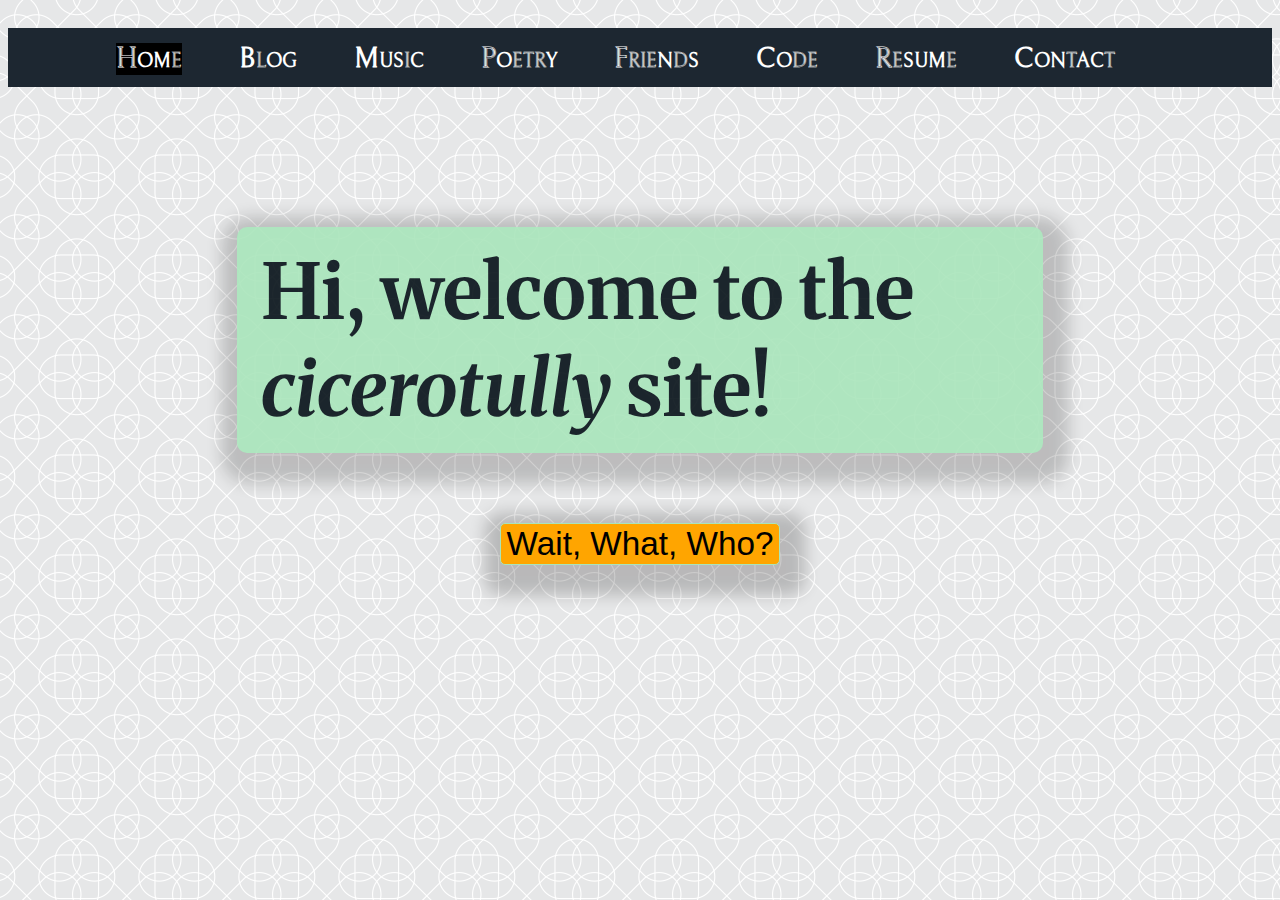
==== index.html @ 961e12fd "change of nav bar and background" ====
<!DOCTYPE HTML>
<html>
<head>
  <title>Home | Tullysite</title>
  <link rel="stylesheet" type="text/css" href="css/main.css"></link>
  <link rel="apple-touch-icon" sizes="180x180" href="favicons/apple-touch-icon.png">
  <link rel="icon" type="image/png" sizes="32x32" href="favicons/favicon-32x32.png">
  <link rel="icon" type="image/png" sizes="16x16" href="favicons/favicon-16x16.png">
  <link rel="manifest" href="favicons/manifest.json">
  <link rel="mask-icon" href="favicons/safari-pinned-tab.svg" color="#5bbad5">
  <meta name="theme-color" content="#ffffff">
  <meta name="viewport" content="width=device-width, initial-scale=1">
</head>
<body>

<!--- Navigation Bar --->
<ul class="nav">
  <li><a href="index.html" class="active-page">Home</a></li>
  <li><a href="blog.html">Blog</a></li>
  <li><a href="music.html">Music</a></li>
  <li><a href="poems.html">Poetry</a></li>
  <li><a href="friends.html">Friends</a></li>
  <li><a href="scripts.html">Code</a></li>
  <li><a href="resume.html">Resume</a></li>
  <!--<li><a href="booking.html">Booking</a></li>-->
  <li><a href="contact.html">Contact</a></li><!--<li><a href="contact.html">Contact</a></li>-->
</ul>
<!---<div class="header">
  <div id="navbar" class="nav-bar">
    <div class="icon dropdown">
      <a href="index.html" class="nav-excuse">Home</a><a href="nav.html" class="nav-excuse">Nav</a>

    </div>
    <a href="index.html">Home</a>
    <a href="resume.html">Resume</a>
    <a href="contact.html">Contact</a>
    <div class="dropdown">
      <p class="nav-bar-p">C's Drawer</p>
      <div class="dropdown-content">
        <a href="blog.html">Book Reviews</a>
        <a href="friends.html">Friends</a>
        <a href="music.html">Music</a>
        <a href="musings.html">Musings</a>
        <a href="poems.html">Poems</a>
      </div>
    </div>
    <div class="dropdown">
      <p class="nav-bar-p">Projects</p>
      <div class="dropdown-content">
        <a href="scripts.html">AdWords Scripts</a>
        <a href="normalscripts.html">Normal Scripts</a>
        <a href="timesheets.html">Timesheets</a>
      </div>
    </div>
  </div>
</div>
--->
<!--- Main Page Content:  --->
  <div id="lead">
    <h1 class="lead-head">Hi, welcome to the <em>cicerotully</em> site!</h1>
    <div class="button-wrapper">
      <button id="button">Wait, What, Who?</button>
    </div>
  </div>
  <div id="infoModal" class="modal background">
    <div id="modalContent" class="modal-content">
      <div class="modal-header">
        <span class="close">&times;</span>
        <h2>&#8505;:  What is cicerotully?</h2>
      </div>
      <div class="modal-body">
        <p>G'morning, g'day, g'afternoon, g'evening &#9788;/&#9789;  &mdash; let's get to the point, shall we:
        </p>
        <p><b>The <tt>cicerotully site</tt> is the <em>independently coded and maintained</em> semi-professional, semi-satirical personal website of Ephraim Majawala Luwemba (i.e., me &#9835; &#9733;)</b>. I sometimes like to use the moniker 'cicerotully' online, hence my site's name &mdash; it has nothing to do with the Stoic Statesman (<a href="http://www.iep.utm.edu/cicero/" target="_blank">unfortunately</a>).
        </p>
        <p><u>I put this site together for two main reasons:</u></p>
        <ol>
          <li>I've been learning the skills for web development and want to polish up said skills. I thought building a website 'the hard way' would be a good way to do this, so all of the things that you see here will be my own HTML, CSS and JS.</li>
          <li> I have a lot of interests and I like to write... After completing a stimulating and quite verbose postgraduate degree, starting work felt a bit like being put on time-out. I'd like to get back to writing  &mdash; and I figure it's never a bad thing to have an outlet for deeper thoughts.</li>
        </ol>
        <p>There are a range of things that you'll be able to find on <tt>cicerotully</tt> that may or may not interest you. The general rule I have for content choice is this: if I'm interested in it, I think other people might be interested in it, and I can muster up the energy to write code for the sake of it, 'it' might end up on the website. If not, you probably won't find anything about it here unless it's written by somebody important to me &#9919; (check out my 'friends' page for some of the people I know who I think are cool).</p>
        <p>At the moment, these are the sorts of things I'm planning to / have already put up:</p>
        <table>
          <tr>
            <td>Essays</td>
            <td><a href="blog.html">Book reviews</a></td>
            <td>Marketing scripts</td>
            <td>Coding projects</td>
          </tr>
          <tr>
            <td>Travel journals</td>
            <td>Travel pictures</td>
            <td>Food stuff</td>
            <td><a href="poems.html">Poetry</a></td>
          </tr>
          <tr>
            <td>My friends</td>
            <td>Lifestyle stuff</td>
            <td>Music</td>
            <td>Essays on music</td>
          </tr>
          <tr>
            <td>Stuff about me</td>
            <td><a href="resume.txt">My Resume</a></td>
            <td>Work stuff</td>
            <td>Links to other Sites</td>
          </tr>
        </table>
      </div>
      <div class="modal-footer">
        <p>(Click the &times; , or outside of the box to close)<p>
      </div>
    </div>
  </div>
  <div id="footer"></div>
</body>
<script type="text/javascript" src="js/modal.js"></script>
<script type="text/javascript" src="js/nav.js"></script>

</script>
</html>
---- css/main.css ----
@import url('https://fonts.googleapis.com/css?family=Bellefair|Merriweather|Ubuntu+Condensed|Joti+One|Bungee');
.nav-bar a {
  text-decoration:none;
}
body {
background-color: #242582;
background-image: url("../img/intersection.png")/*, url("../img/CiceroTullyTrans.png*/;
background-repeat: repeat;
/*  background-blend-mode:darken;
  background-repeat: repeat, no-repeat;
  background-position: top left, 67vw 15vh;
  background-size: auto, 25%;
*/}

/* Class to show logo on content*/
.background {
  background-image: url("../img/CiceroTullyTrans.png");
  background-blend-mode: darken;
  background-repeat: no-repeat;
  background-position: 98% 1vw;
  background-size: 25%;;
}
.header {
  top: 1.5vh;
  display: flex;
  justify-content: center;
  border-style: solid;
  border-width: 1.2px;
  border-color: #a9e5bb;
  color: White;
  border-radius: 5px;
  margin: auto;
  overflow:hidden;
  background-color:  #ba1f33;
  height: 8.5vh;
  width:90%;
}
.main {
  padding-top: 28px;
  padding-bottom: 28px;
  color: #061118;
  margin: auto;
  margin-top: 12.4vh;
  background-color: #91e5f6;
  width: 70%;
  border-radius: 5px;
  opacity: 0.85;
  box-shadow: 5px 10px 16px 20px rgba(3,2,2,0.2);
}

.blog-main {
  color: #061118;
  margin: auto;
  margin-top: 100px;
  padding-top: 10px;
  padding-bottom: 10px;
  background-color: #91e5f6;
  width: 70%;
  border-radius: 2px;
  opacity: 0.85;
  box-shadow: 5px 10px 16px 20px rgba(3,2,2,0.2);
}

.blog-content {
  width: 80%;
  margin-top: 10px;
  margin-bottom: 10px;
  margin: 50px auto;
  font-family: 'Bellefair', serif;
}

.poetry-content {
  width: 80%;
  text-align: center;
  font-family: 'Bellefair', serif;
  font-size: 1.1em;
  margin-top: 10px;
  margin-bottom: 10px;
  margin: 50px auto;
}

.blog-menu {
  color: #061118;
  font-family: 'Merriweather', serif;
  font-size: 1.3em;
  margin: auto;
  width: 60%;
}
.blog-menu h2 {
  text-align: center;
  text-decoration: underline;
  text-rendering:optimizeLegibility;
  text-shadow: 1px 1px white;
}

.blog-menu li {
  display: inline-block;
  margin-top: 10px;
}

.menu-list {
  display: inline-grid;
}
/* Navigation bar - same on every page */
.nav {
  width: 100%;
  background-color: /*#936B60*/#1D2731;
  color: #ffffff;
  font-family: "Bellefair", serif;
  font-size: 28px;
  font-weight: 900;
  font-variant-caps: small-caps;
  list-style: none;
  text-align: center;
  padding: 15px 0 12px 0;
}
.active-page {
  background-color: #000;
}
.nav > li {
  display: inline-block;
  padding-right: 50px;
}

.nav > li > a {
  text-decoration: none;
  color: #ffffff;
}

.nav > li > a:hover {
  color: /*#c1c1c1*/ #C8F3F3;
}


.nav-bar-img {
  object-fit: contain;
  position: relative;
  top: -70px;
  right: 70px;
  height: 50px;
  float: right;
  width: 10%;
  z-index: 3;
}
.nav-bar {
  overflow: hidden;
}
.focus {
  background-color: #100b00;
}
.nav-bar a {
  float: left;
   font-size: 1.4em;
   font-family: 'Bungee', sans-serif;
   color: White;
   text-align: center;
   min-width: 160px;
   height: 100%;
   padding: 14px 1px;
   border-radius: 5px
   text-decoration: none;
}
.icon {
  display: none;
}
.dropdown {
  float: left;
  overflow: hidden;
  border-radius: 5px;
  min-width: 32px;
}


.dropdown p {
  float: left;
   font-size: 1.4em;
   font-family: 'Bungee', sans-serif;
   text-align: center;
   padding: 14px 1px;
   position: relative;
   min-width: 170px;
   height: 25px;
   bottom: 22px;
   text-decoration: none;
   cursor: pointer;
   z-index: 4;
}

.dropdown-content {
    display: none;
    position: absolute;
    top: 10.2vh;
    overflow: visible;
    background-color: #ba1f33;
    box-shadow: 0px 8px 16px 0px rgba(0,0,0,0.2);
    border-radius: 5px;
    z-index: 10;
}
.dropdown-content a, .horizontal-content a, .dropdown-content p {
  float: none;
  position: relative;
  font-family: 'Ubuntu Condensed', sans-serif;
  text-align: center;
  min-width: 170px;
  box-shadow: 0px 8px 16px 0px rgba(0,0,0,0.2);
  text-decoration: none;
  display: block;
}

.dropdown:hover .dropdown-content {
    display: block;
}

.horizontal:hover .horizontal-content {
    display: block;
}

.nav-bar a:hover, .dropdown:hover {
  background-color: #100b00;
}
*/
.main {

}
#lead {
  position: relative;
  top: 12.4vh;
  height: 40%;
  width: 80%;
  margin: auto;
  font-family: 'Merriweather', serif;
}

.lead-head {
  background-color: #a9e5bb;
  opacity: 0.90;
  border-radius: 10px;
  position: relative;
  width: 75%;
  padding: 16px 24px;
  margin: auto;
  color: #061118;
  font-size: 6vw;
  box-shadow: 5px 10px 16px 20px rgba(3,2,2,0.2);
}

.lead-par {
  position: relative;
  top: 12.4vh;
  font-size: 3.8vw;
  font-stretch:expanded;
  text-align:center;
  border-left: dotted 12px #ba1f33;
  border-right: dotted 12px #ba1f33;
}

.button-wrapper {
  position: relative;
  text-align: center;
}
#button {
  margin: auto;
  font-size: 2.6vw;
  font-family: 'onclick Condensed', sans-serif;
  background-color: orange/*#a9e5bb*/;
  color: black;
  position: relative;
  top: 70px;
  border-radius: 5px;
  border: 1px solid #a9e5bb/*#888*/;
  box-shadow: 5px 10px 16px 20px rgba(3,2,2,0.2);
  cursor:pointer;
}

/* Animations and Media Queries */

@media only screen and (max-width: 938px) {
  .header {
    justify-content: center;
  }
  .nav-bar a:not(.nav-excuse), .nav-bar div:not(.icon) {
    display: none;
  }
  .icon {
    display: block;
    float: right;
    background-color: #ba1f33;
  }
  .nav-bar :not(.nav-excuse) {
    background-color: #ba1f33 !important;
  }

}

@media only screen and (max-width: 600px) {
  .lead-head {
    font-size: 7.4vw;
    overflow:hidden;
  }
  .lead-par {
    font-size: 5.6vw;
  }

  .main h1 {
    font-size: 3.8vw;
  }
  .main p, a, li {
    font-size: 2.8vw;

  }
  .blog-main {
    margin-top: 50px;
  }
  .blog-main h1, h2 {
    font-size: 3.8vw;
  }
  .blog-main p, a, li {
    font-size: 2.8vw;
  }
  #navbar a {
    font-size: 3vw;
  }
  #navbar p {
    font-size: 3.8vw;
  }
  #button {
    font-size: 4.7vw;
  }
}
@media only screen and (max-width: 480px) {
  .main {
    width: 90%;
  }
  .blog-main {
    width: 90%;
  }
  #lead {
    width: 90%;
  }

  #navbar {
    width: 100%;
    margin: auto;
  }

}

@media only screen and (orientation: landscape) {
  .header {
    height: 4em;
  }
  .nav-bar a {
    font-size: 1.2em;
  }
  .dropdown p {
    font-size: 1.2em;
    top: -1em;

  }
  .dropdown-content {
    top: 4.2em;
  }

}

/* Animation ?? */
@keyframes animatetop {
    from {top: 0px; opacity: 0}
    to {top: 100px; opacity: 1}
}

.content-lg {
  font-family: 'Merriweather', serif;
  margin: 30px auto;
  width: 90%;
  z-index: 4;
}
.content-lg h1 {

}
.content-lg p {

}

/* Modal background */
.modal {
  display: none;
  position: fixed;
  z-index: 10;
  left: 0;
  top: 0;
  height: 100%;
  width: 100%;
  overflow: auto;
  background-color: rgba(0, 0, 0, 0.7);
}

/* Modal box */

.modal-header {
  font-family: 'Merriweather', serif;
  padding: 2px 16px;
  background-color: #989898;
  color: #061118;
}

.modal-body {
  font-family: 'Merriweather', serif;
  overflow: auto;
  max-height: 60%;
  padding: 2px 16px;
}
.modal-body td {
  border: 1px solid #888;
  padding: 2px 4px;
  margin: 2px 4px;
}

.modal-footer {
  font-family: 'Merriweather', sans-serif;
  padding: 2px 16px;
  background-color: #989898;
  color: #061118;
}

.modal-content {
  position: relative;
  top: 100px;
  background-color: #a9e5bb;
  margin: auto;
  padding: 0;
  border: 1px solid #888;
  width: 80%;
  box-shadow: 0 4px 8px 0 rgba(0,0,0,0.2),0 6px 20px 0 rgba(0,0,0,0.19);
  animation-name: animatetop;
  animation-duration: 0.4s;
}

/* Close button */
.close {
  color: #061118;
  float: right;
  font-size: 28px;
  font-weight: bold;
}

.close:hover {
  color: white;
  cursor: pointer;
}
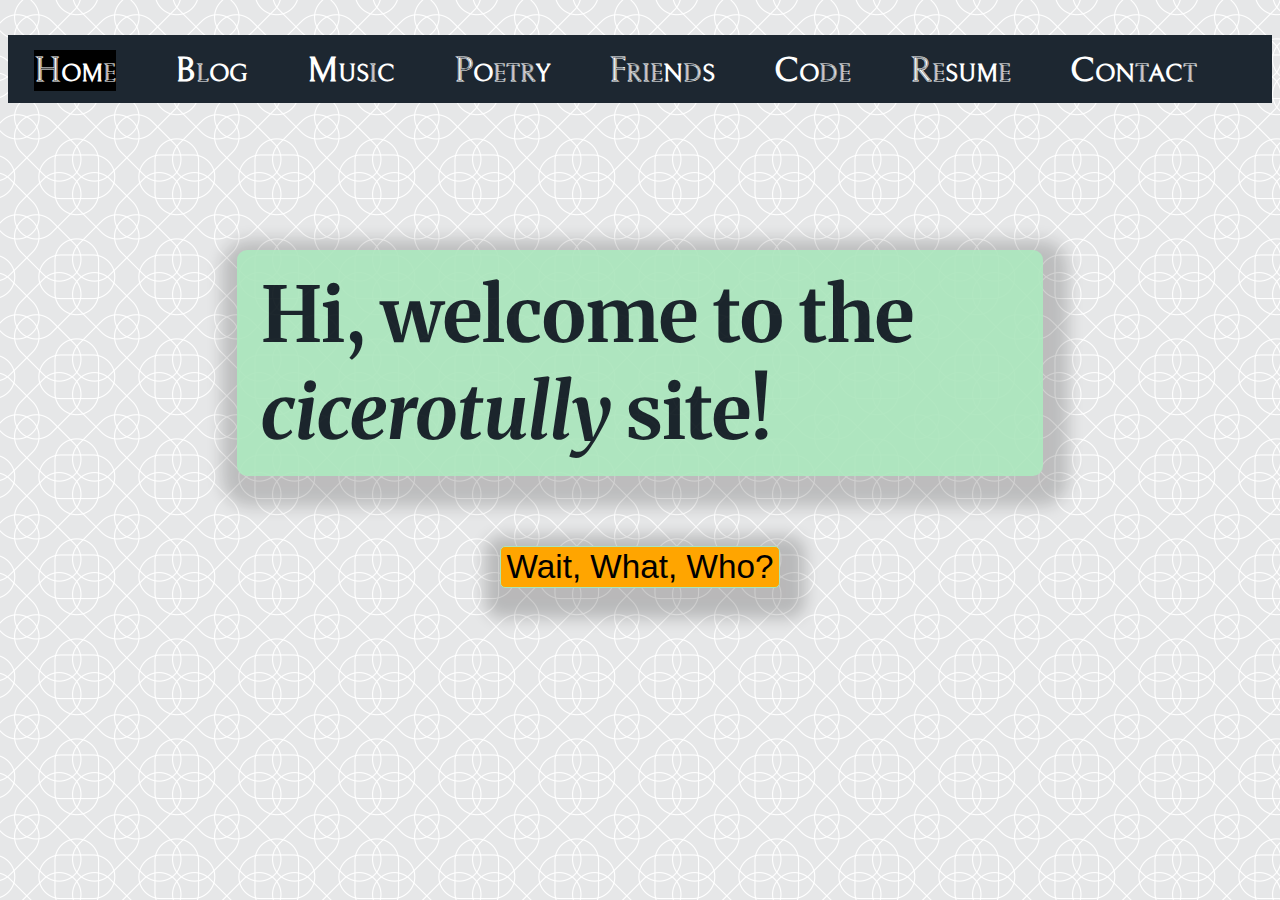
==== commit b7298f82: "changes of css" ====
--- a/index.html
+++ b/index.html
@@ -79,33 +79,6 @@
           <li> I have a lot of interests and I like to write... After completing a stimulating and quite verbose postgraduate degree, starting work felt a bit like being put on time-out. I'd like to get back to writing  &mdash; and I figure it's never a bad thing to have an outlet for deeper thoughts.</li>
         </ol>
         <p>There are a range of things that you'll be able to find on <tt>cicerotully</tt> that may or may not interest you. The general rule I have for content choice is this: if I'm interested in it, I think other people might be interested in it, and I can muster up the energy to write code for the sake of it, 'it' might end up on the website. If not, you probably won't find anything about it here unless it's written by somebody important to me &#9919; (check out my 'friends' page for some of the people I know who I think are cool).</p>
-        <p>At the moment, these are the sorts of things I'm planning to / have already put up:</p>
-        <table>
-          <tr>
-            <td>Essays</td>
-            <td><a href="blog.html">Book reviews</a></td>
-            <td>Marketing scripts</td>
-            <td>Coding projects</td>
-          </tr>
-          <tr>
-            <td>Travel journals</td>
-            <td>Travel pictures</td>
-            <td>Food stuff</td>
-            <td><a href="poems.html">Poetry</a></td>
-          </tr>
-          <tr>
-            <td>My friends</td>
-            <td>Lifestyle stuff</td>
-            <td>Music</td>
-            <td>Essays on music</td>
-          </tr>
-          <tr>
-            <td>Stuff about me</td>
-            <td><a href="resume.txt">My Resume</a></td>
-            <td>Work stuff</td>
-            <td>Links to other Sites</td>
-          </tr>
-        </table>
       </div>
       <div class="modal-footer">
         <p>(Click the &times; , or outside of the box to close)<p>
--- a/css/main.css
+++ b/css/main.css
@@ -107,7 +107,7 @@
   background-color: /*#936B60*/#1D2731;
   color: #ffffff;
   font-family: "Bellefair", serif;
-  font-size: 28px;
+  font-size: 2.2em;
   font-weight: 900;
   font-variant-caps: small-caps;
   list-style: none;
@@ -317,12 +317,7 @@
   .blog-main p, a, li {
     font-size: 2.8vw;
   }
-  #navbar a {
-    font-size: 3vw;
-  }
-  #navbar p {
-    font-size: 3.8vw;
-  }
+
   #button {
     font-size: 4.7vw;
   }
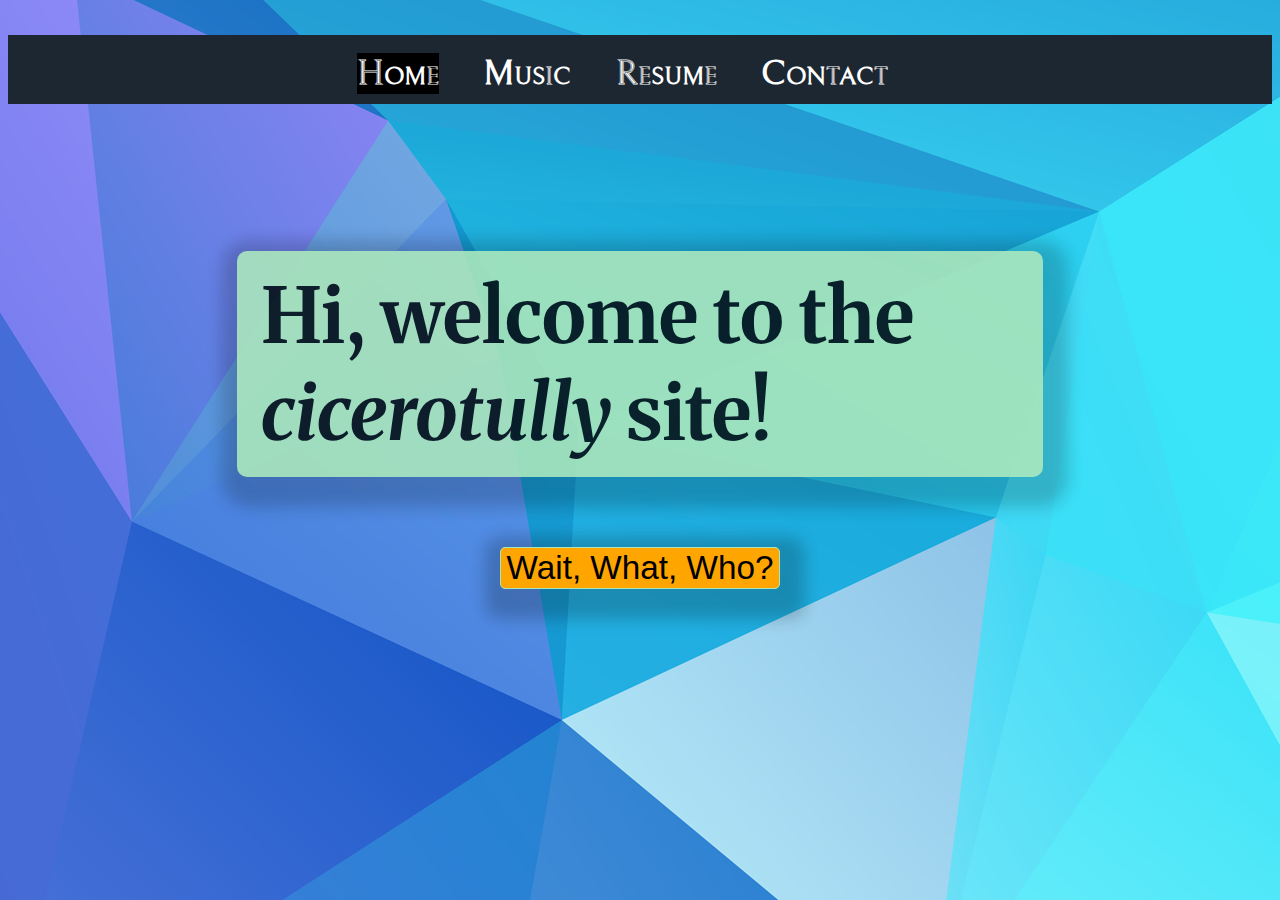
==== commit 590da911: "website major changes" ====
--- a/index.html
+++ b/index.html
@@ -16,14 +16,14 @@
 <!--- Navigation Bar --->
 <ul class="nav">
   <li><a href="index.html" class="active-page">Home</a></li>
-  <li><a href="blog.html">Blog</a></li>
+  <!-- <li><a href="blog.html">Blog</a></li> -->
   <li><a href="music.html">Music</a></li>
-  <li><a href="poems.html">Poetry</a></li>
-  <li><a href="friends.html">Friends</a></li>
-  <li><a href="scripts.html">Code</a></li>
+  <!-- <li><a href="poems.html">Poetry</a></li> -->
+  <!-- <li><a href="friends.html">Friends</a></li> -->
+  <!-- <li><a href="scripts.html">Code</a></li> -->
   <li><a href="resume.html">Resume</a></li>
   <!--<li><a href="booking.html">Booking</a></li>-->
-  <li><a href="contact.html">Contact</a></li><!--<li><a href="contact.html">Contact</a></li>-->
+  <li><a href="contact.html">Contact</a></li>
 </ul>
 <!---<div class="header">
   <div id="navbar" class="nav-bar">
@@ -71,7 +71,7 @@
       <div class="modal-body">
         <p>G'morning, g'day, g'afternoon, g'evening &#9788;/&#9789;  &mdash; let's get to the point, shall we:
         </p>
-        <p><b>The <tt>cicerotully site</tt> is the <em>independently coded and maintained</em> semi-professional, semi-satirical personal website of Ephraim Majawala Luwemba (i.e., me &#9835; &#9733;)</b>. I sometimes like to use the moniker 'cicerotully' online, hence my site's name &mdash; it has nothing to do with the Stoic Statesman (<a href="http://www.iep.utm.edu/cicero/" target="_blank">unfortunately</a>).
+        <p><b>The <tt>cicerotully site</tt> is the <em>independently coded and maintained</em> semi-professional, semi-satirical website of Ephraim Majawala Luwemba (i.e., me &#9835; &#9733;)</b>. I sometimes like to use the moniker 'cicerotully' online, hence my site's name &mdash; it has nothing to do with the Stoic Statesman (<a href="http://www.iep.utm.edu/cicero/" target="_blank">unfortunately</a>).
         </p>
         <p><u>I put this site together for two main reasons:</u></p>
         <ol>
--- a/css/main.css
+++ b/css/main.css
@@ -4,13 +4,16 @@
 }
 body {
 background-color: #242582;
-background-image: url("../img/intersection.png")/*, url("../img/CiceroTullyTrans.png*/;
+background-image: url("../img/masca1.png")/*, url("../img/CiceroTullyTrans.png*/;
 background-repeat: repeat;
+padding-bottom: 100px;
 /*  background-blend-mode:darken;
   background-repeat: repeat, no-repeat;
   background-position: top left, 67vw 15vh;
   background-size: auto, 25%;
 */}
+
+
 
 /* Class to show logo on content*/
 .background {
@@ -112,14 +115,14 @@
   font-variant-caps: small-caps;
   list-style: none;
   text-align: center;
-  padding: 15px 0 12px 0;
+  padding: 0.5em 0 0.3em 0;
 }
 .active-page {
   background-color: #000;
 }
 .nav > li {
   display: inline-block;
-  padding-right: 50px;
+  padding-right: 1em;
 }
 
 .nav > li > a {
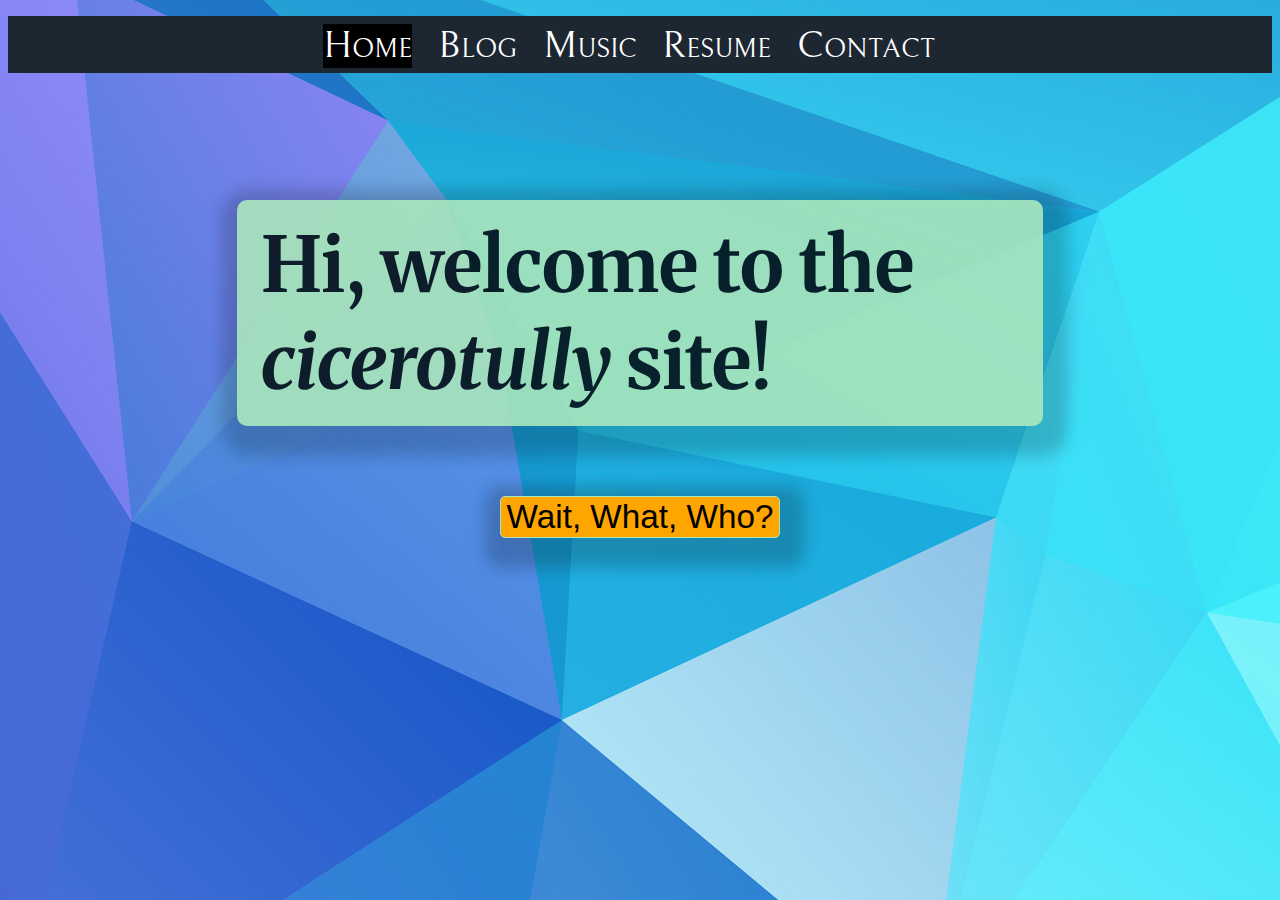
==== commit a4b4d24f: "adding blog page back" ====
--- a/index.html
+++ b/index.html
@@ -16,7 +16,7 @@
 <!--- Navigation Bar --->
 <ul class="nav">
   <li><a href="index.html" class="active-page">Home</a></li>
-  <!-- <li><a href="blog.html">Blog</a></li> -->
+  <li><a href="blog.html">Blog</a></li>
   <li><a href="music.html">Music</a></li>
   <!-- <li><a href="poems.html">Poetry</a></li> -->
   <!-- <li><a href="friends.html">Friends</a></li> -->
--- a/css/main.css
+++ b/css/main.css
@@ -110,8 +110,6 @@
   background-color: /*#936B60*/#1D2731;
   color: #ffffff;
   font-family: "Bellefair", serif;
-  font-size: 2.2em;
-  font-weight: 900;
   font-variant-caps: small-caps;
   list-style: none;
   text-align: center;
@@ -127,6 +125,7 @@
 
 .nav > li > a {
   text-decoration: none;
+  font-size: 3vw;
   color: #ffffff;
 }
 
@@ -306,6 +305,14 @@
 
   .main h1 {
     font-size: 3.8vw;
+    font-weight: bold;
+  }
+  .main h2 {
+    font-size: 3.6vw;
+  }
+  .main h3 {
+    font-size: 3.4vw;
+    font-style: italic;
   }
   .main p, a, li {
     font-size: 2.8vw;
@@ -314,8 +321,17 @@
   .blog-main {
     margin-top: 50px;
   }
-  .blog-main h1, h2 {
+  .blog-main h1 {
     font-size: 3.8vw;
+    font-weight: bold;
+  }
+  .blog-main h2
+  {
+    font-size: 3.6vw;
+  }
+  .blog-main h3 {
+    font-size: 3.4vw;
+    font-style: italic;
   }
   .blog-main p, a, li {
     font-size: 2.8vw;
@@ -374,10 +390,54 @@
   z-index: 4;
 }
 .content-lg h1 {
-
-}
-.content-lg p {
-
+  font-size: 3.4vw;
+  font-weight: bold;
+}
+.content-lg h2 {
+  font-size: 2.6vw;
+}
+.content-lg h3 {
+  font-size: 2.2vw;
+  font-style: italic;
+}
+
+.content-lg p, a, li {
+  font-size: 1.7vw;
+}
+
+.video-container {
+  position:relative;
+	padding-bottom:56.25%;
+	padding-top:30px;
+	height:0;
+	overflow:hidden;
+}
+
+.video-container iframe, .video-container object, .video-container embed {
+	position:absolute;
+	top:0;
+	left:0;
+	width:100%;
+	height:100%;
+}
+
+
+.image-container
+{
+  position:relative;
+  padding-bottom:56.25%;
+	padding-top:30px;
+	height:0;
+	overflow:hidden;
+}
+
+.image-container img
+{
+  position:absolute;
+	top:0;
+	left:0;
+	width:100%;
+	height:100%;
 }
 
 /* Modal background */
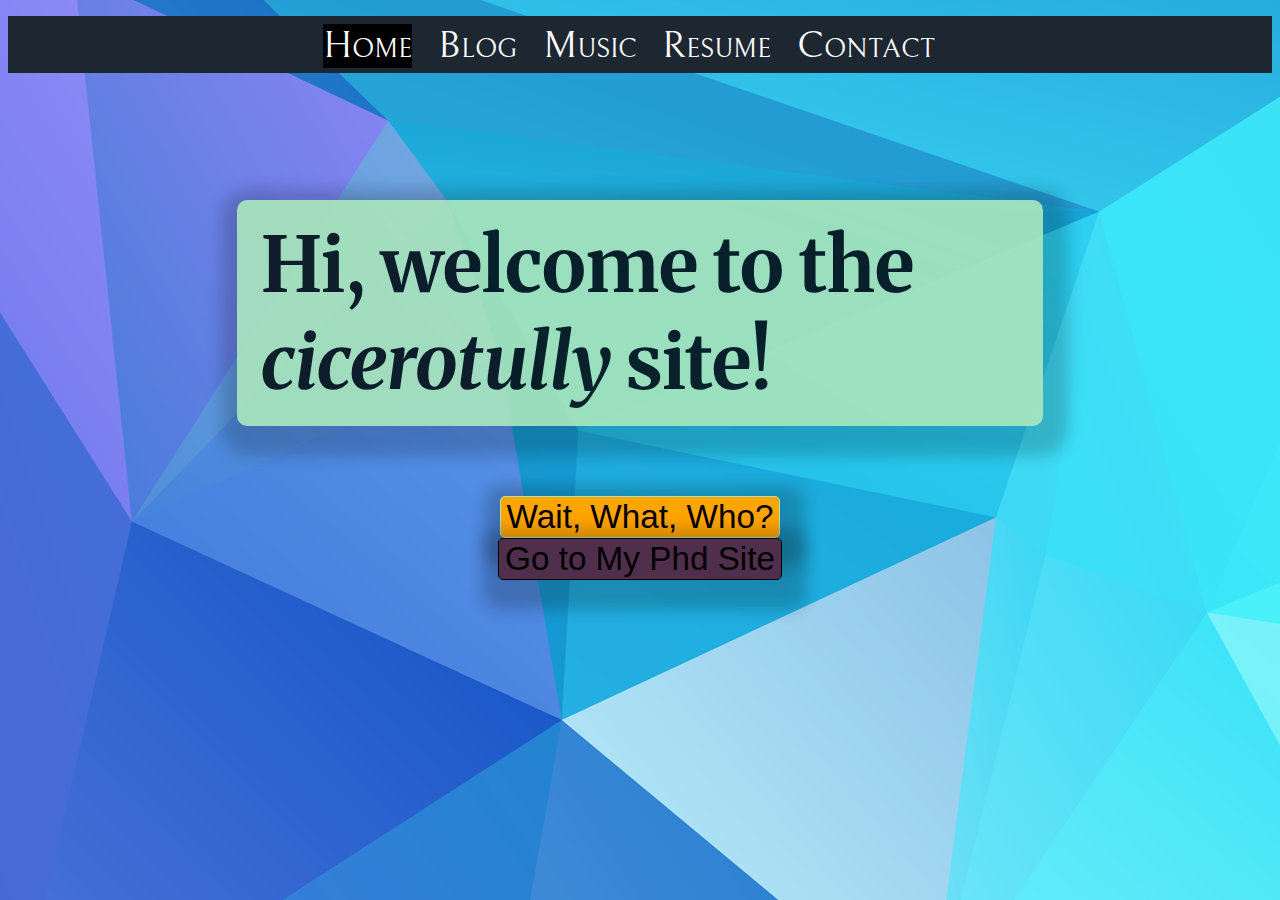
==== commit b7578cb3: "adding phd button" ====
--- a/index.html
+++ b/index.html
@@ -59,8 +59,10 @@
   <div id="lead">
     <h1 class="lead-head">Hi, welcome to the <em>cicerotully</em> site!</h1>
     <div class="button-wrapper">
-      <button id="button">Wait, What, Who?</button>
+      <button id="modalbutton">Wait, What, Who?</button>
     </div>
+    <div class="button-wrapper">
+      <button id="phdbutton">Go to My Phd Site</button>
   </div>
   <div id="infoModal" class="modal background">
     <div id="modalContent" class="modal-content">
--- a/css/main.css
+++ b/css/main.css
@@ -260,7 +260,7 @@
   position: relative;
   text-align: center;
 }
-#button {
+#modalbutton {
   margin: auto;
   font-size: 2.6vw;
   font-family: 'onclick Condensed', sans-serif;
@@ -274,6 +274,19 @@
   cursor:pointer;
 }
 
+#phdbutton {
+  margin: auto;
+  font-size: 2.6vw;
+  font-family: 'onclick Condensed', sans-serif;
+  background-color: #502F4C/*#a9e5bb*/;
+  color: black;
+  position: relative;
+  top: 70px;
+  border-radius: 5px;
+  border: 1px solid black/*#888*/;
+  box-shadow: 5px 10px 16px 20px rgba(3,2,2,0.2);
+  cursor:pointer;
+}
 /* Animations and Media Queries */
 
 @media only screen and (max-width: 938px) {
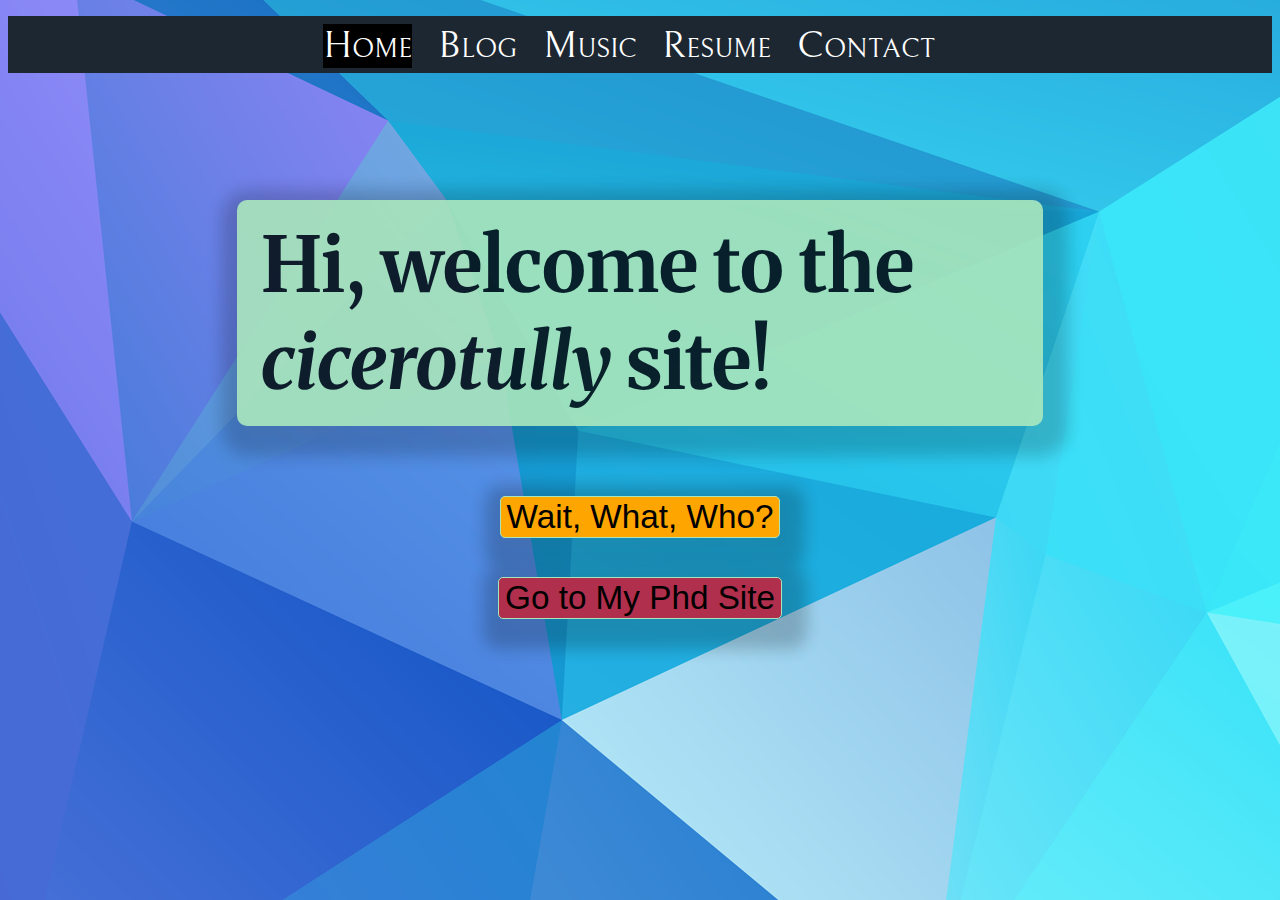
==== commit 7c9d690f: "Adding PhD link button" ====
--- a/index.html
+++ b/index.html
@@ -62,7 +62,7 @@
       <button id="modalbutton">Wait, What, Who?</button>
     </div>
     <div class="button-wrapper">
-      <button id="phdbutton">Go to My Phd Site</button>
+      <button id="phdbutton" onclick="window.location.href= 'https://ephraimluwemba-phd.github.io/'">Go to My Phd Site</button>
   </div>
   <div id="infoModal" class="modal background">
     <div id="modalContent" class="modal-content">
--- a/css/main.css
+++ b/css/main.css
@@ -276,14 +276,15 @@
 
 #phdbutton {
   margin: auto;
+  margin-top: 3vw;
   font-size: 2.6vw;
   font-family: 'onclick Condensed', sans-serif;
-  background-color: #502F4C/*#a9e5bb*/;
+  background-color: #B02F4C/*#a9e5bb*/;
   color: black;
   position: relative;
   top: 70px;
   border-radius: 5px;
-  border: 1px solid black/*#888*/;
+  border: 1px solid #a9e5bb/*#888*/;
   box-shadow: 5px 10px 16px 20px rgba(3,2,2,0.2);
   cursor:pointer;
 }
